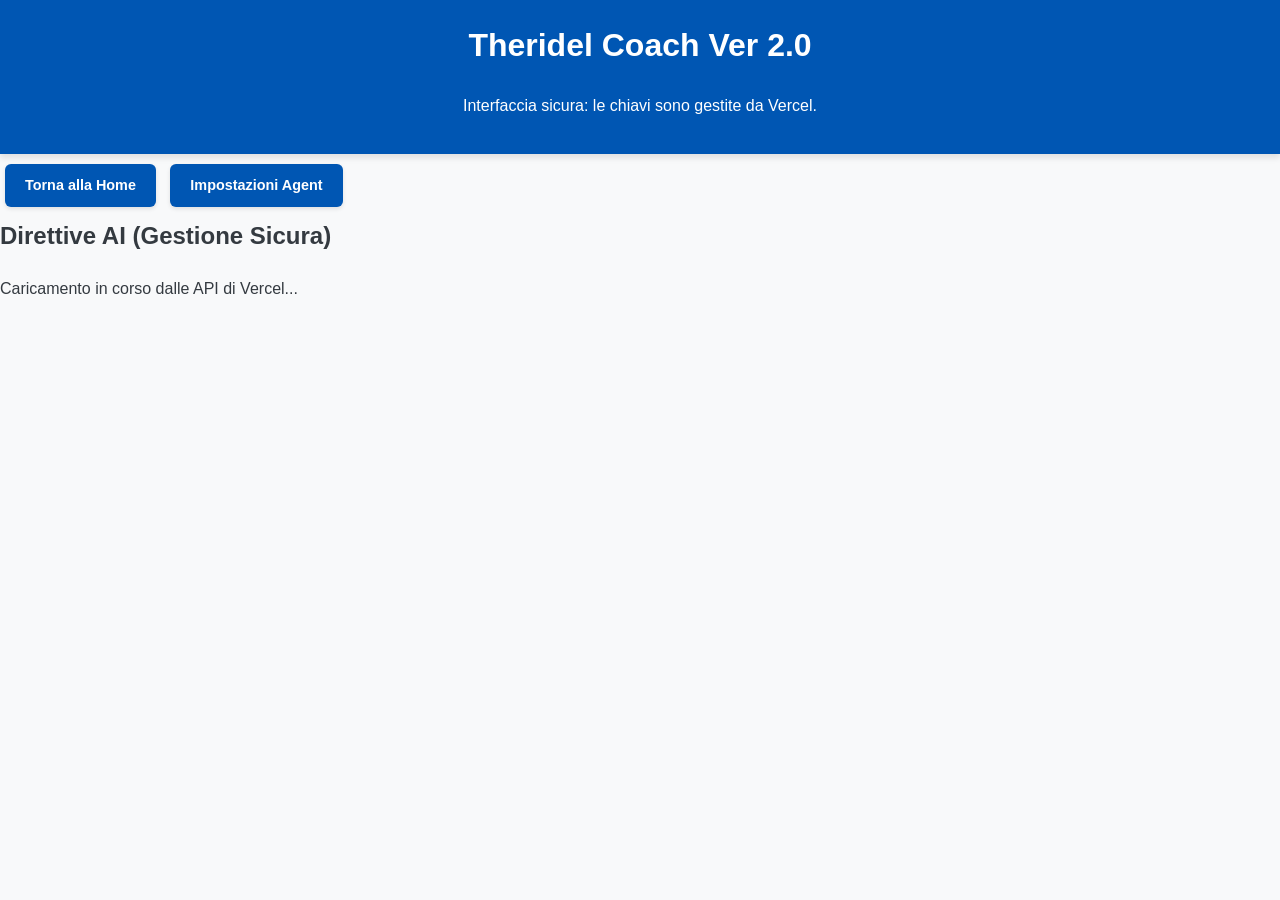
==== frontend_public/impostazioni_AI.html @ dd17d08a "Rename impostazioni_AI to impostazioni_AI.html" ====
<!DOCTYPE html>
<html lang="it">
<head>
    <meta charset="UTF-8">
    <meta name="viewport" content="width=device-width, initial-scale=1.0">
    <title>Theridel Coach 2.0 - Interfaccia Agent</title>
    <link rel="stylesheet" href="css/style.css">
</head>

<body>
    <header>
        <h1>Theridel Coach Ver 2.0</h1>
        <p>Interfaccia sicura: le chiavi sono gestite da Vercel.</p>
    </header>

    <main>
       <div class="nav-controls">
          <a href="index.html" class="btn-link">Torna alla Home</a>
          <a href="impostazioniAgent.html" class="btn-link">Impostazioni Agent</a>
      </div>

     <section id="aiDirectives">
            <h2>Direttive AI (Gestione Sicura)</h2>
            <div id="dynamic-directives-container">
                <p>Caricamento in corso dalle API di Vercel...</p>
            </div>
     </section>

        <script type="module" src="/scripts/io_db-host.js">
---- frontend_public/css/style.css ----
:root {
    --primary-color: #0056b3; /* Blu scuro per evidenza */
    --secondary-color: #e9ecef; /* Sfondo per le card */
    --background-light: #f8f9fa;
    --text-dark: #343a40;
}

body {
    font-family: 'Segoe UI', Tahoma, Geneva, Verdana, sans-serif;
    line-height: 1.6;
    margin: 0;
    padding: 0;
    background-color: var(--background-light);
    color: var(--text-dark);
}

.container {
    width: 95%; 
    max-width: 800px;
    margin: 20px auto; 
    padding: 0;
}

header {
    background-color: var(--primary-color);
    color: white;
    padding: 20px 0;
    text-align: center;
    box-shadow: 0 4px 6px rgba(0, 0, 0, 0.1);
}

h1, h2 {
    color: var(--text-dark);
    margin-top: 0;
}

header h1, header p {
    color: white;
}

/* Layout del Launchpad con CSS Grid Unificato */
.container-pulsanti {
  display: grid;
  grid-template-columns: 1fr; /* Default mobile: 1 colonna */
  gap: 15px;
  max-width: 600px;
  margin: 20px auto;
}

/* Modifica la tua classe .link-card esistente aggiungendo larghezza automatica */
.link-card {
  display: block;
  padding: 18px 25px;
  border: 1px solid #ccc;
  border-radius: 8px;
  text-decoration: none;
  color: var(--primary-color);
  background-color: var(--secondary-color);
  font-weight: bold;
  font-size: 1.1em;
  transition: all 0.3s ease;
  box-shadow: 0 2px 4px rgba(0, 0, 0, 0.05);
  text-align: center;
  width: auto; /* Lasciamo che Grid decida la larghezza */
}

/* Aggiorna la tua Media Query esistente */
@media (min-width: 600px) {
  .container {
    margin-top: 40px;
    width: 90%;
  }
  
  .container-pulsanti {
    grid-template-columns: 1fr 1fr; /* Sopra i 600px: 2 colonne */
    max-width: 800px;
  }
}

/* Link Card */
.link-card {
    display: block;
    padding: 18px 25px;
    border: 1px solid #ccc;
    border-radius: 8px;
    text-decoration: none;
    color: var(--primary-color);
    background-color: var(--secondary-color);
    font-weight: bold;
    font-size: 1.1em;
    transition: background-color 0.3s, border-color 0.3s, transform 0.2s;
    box-shadow: 0 2px 4px rgba(0, 0, 0, 0.05);
    text-align: center; /* Centra il testo all'interno della card */
    width: 100%;
    max-width: 400px;
}

.link-card:hover {
    background-color: #dee2e6;
    border-color: var(--primary-color);
    transform: translateY(-2px); 
}

/* Stile per i pulsanti di navigazione secondari */
.btn-link {
    display: inline-block;
    padding: 10px 20px;
    background-color: var(--primary-color);
    color: white;
    text-decoration: none;
    border-radius: 6px;
    font-weight: bold;
    font-size: 0.9em;
    transition: background-color 0.3s, opacity 0.2s;
    margin: 10px 5px;
    box-shadow: 0 2px 4px rgba(0, 0, 0, 0.1);
}

.btn-link:hover {
    background-color: #004494; /* Un blu leggermente più scuro del primary */
    color: white;
    opacity: 0.9;
}

/* Media Query: Adattamento per schermi più grandi (Tablet/Desktop) */
@media (min-width: 600px) {
    .container {
        margin-top: 40px;
        width: 90%;
    }
    
    .grid {
        /* Passaggio a layout a griglia/colonne per schermi più grandi */
        flex-direction: row; 
        flex-wrap: wrap;
        justify-content: center;
    }

    .link-card {
        flex-basis: calc(50% - 7.5px); /* Due colonne */
    }
}

footer {
    text-align: center;
    padding: 20px;
    font-size: 0.9em;
    color: var(--text-dark);
    border-top: 1px solid #dee2e6;
    padding-left: 10px; /* ✅ aggiunto */
    padding-right: 10px; /* ✅ aggiunto */
}
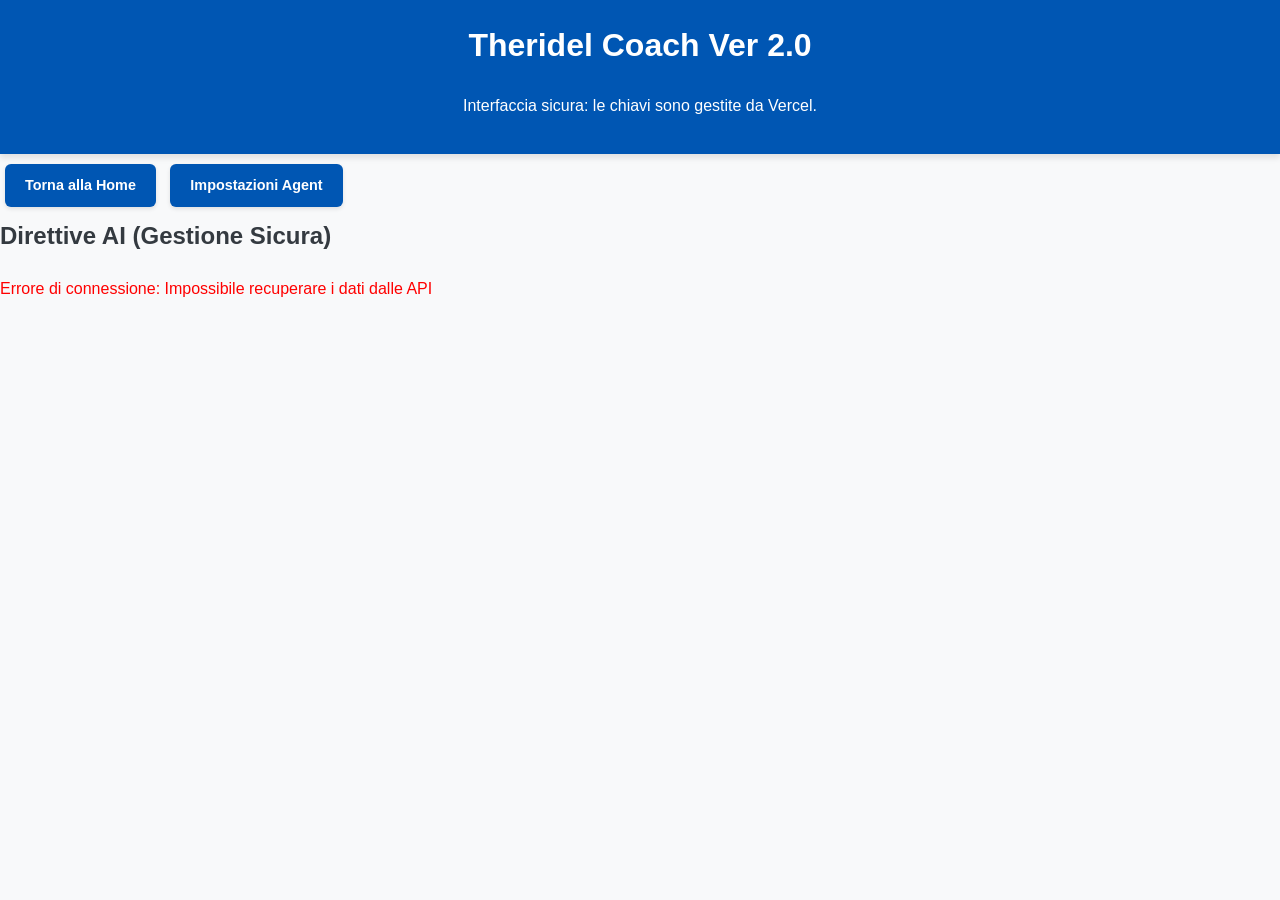
==== commit b0290a4b: "Update impostazioni_AI.html" ====
--- a/frontend_public/impostazioni_AI.html
+++ b/frontend_public/impostazioni_AI.html
@@ -26,4 +26,9 @@
             </div>
      </section>
 
-        <script type="module" src="/scripts/io_db-host.js">
+     <script type="module" src="scripts/io_db-host.js"></script>
+    </main>
+    
+</body>
+    
+</html>
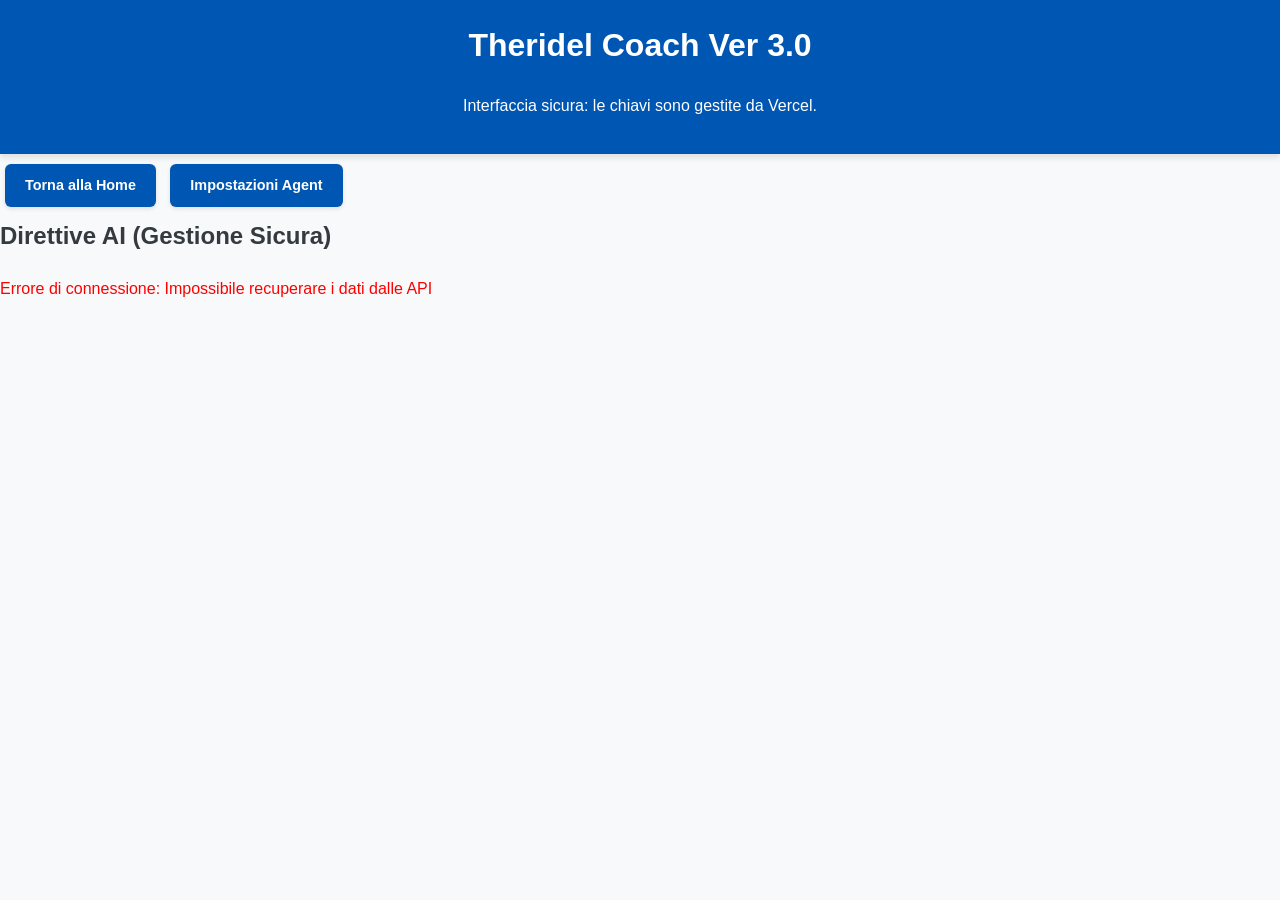
==== commit 5086aa94: "Update impostazioni_AI.html" ====
--- a/frontend_public/impostazioni_AI.html
+++ b/frontend_public/impostazioni_AI.html
@@ -3,13 +3,13 @@
 <head>
     <meta charset="UTF-8">
     <meta name="viewport" content="width=device-width, initial-scale=1.0">
-    <title>Theridel Coach 2.0 - Interfaccia Agent</title>
+    <title>Theridel Coach 3.0 - Interfaccia Agent</title>
     <link rel="stylesheet" href="css/style.css">
 </head>
 
 <body>
     <header>
-        <h1>Theridel Coach Ver 2.0</h1>
+        <h1>Theridel Coach Ver 3.0</h1>
         <p>Interfaccia sicura: le chiavi sono gestite da Vercel.</p>
     </header>
 
@@ -26,9 +26,8 @@
             </div>
      </section>
 
-     <script type="module" src="scripts/io_db-host.js"></script>
     </main>
-    
+<script type="module" src="scripts/io_db-host.js"></script>    
 </body>
     
 </html>
